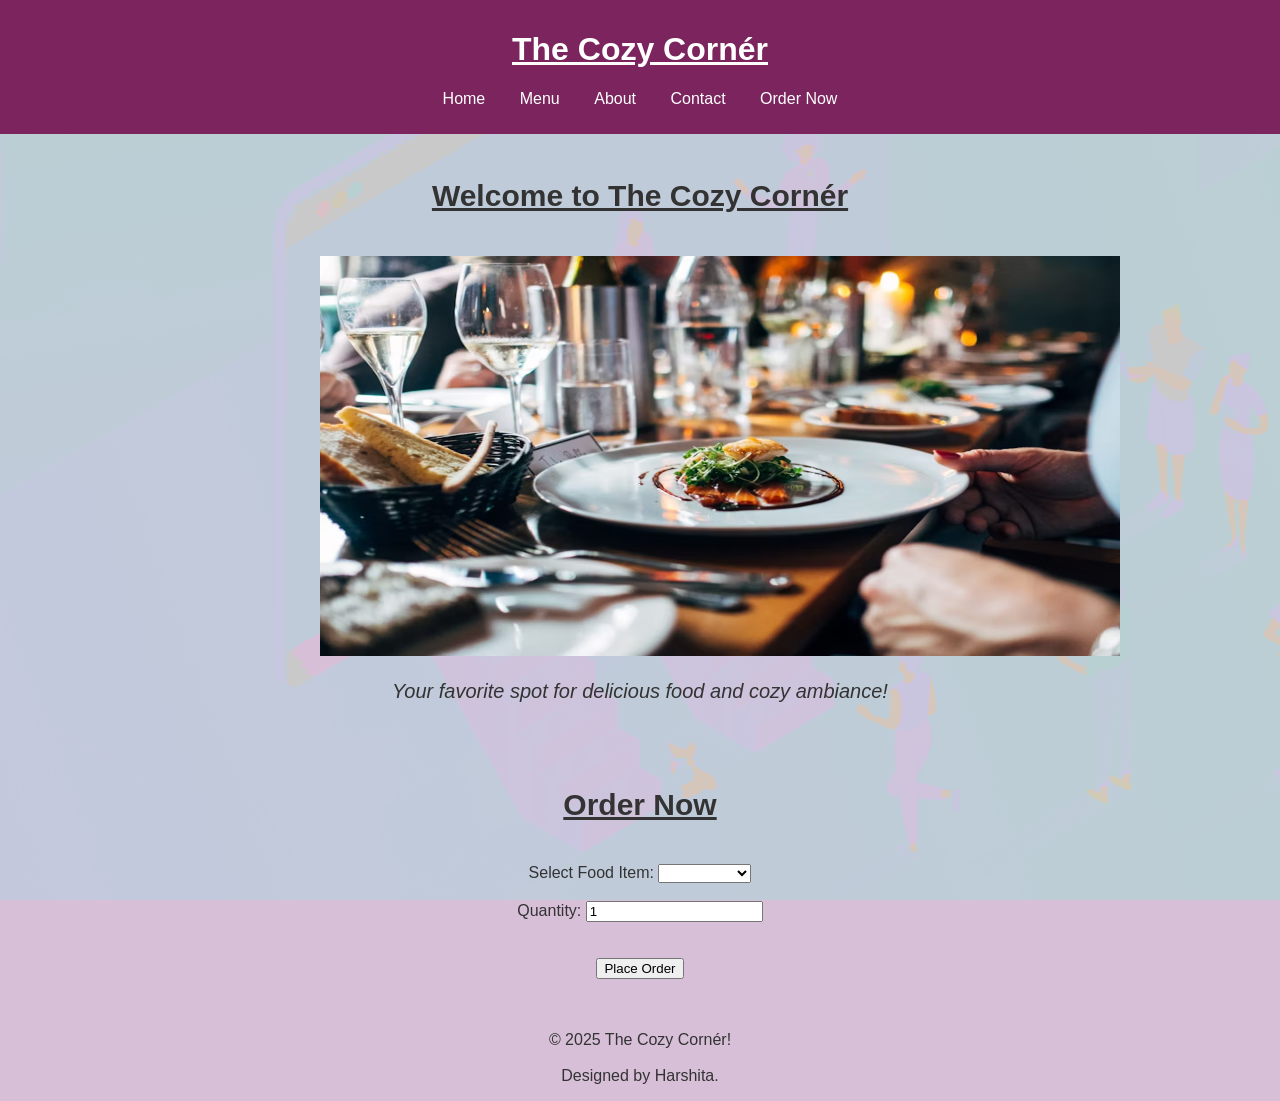
==== index.html @ 8f43bc39 "Rename main page to index.html" ====
<!DOCTYPE html>
<html lang="en">
<head>
    <meta charset="UTF-8">
    <title>Welcome to The Cozy Cornér</title>
    <link rel="stylesheet" href="cozy corner.css">
    <script src="cozy corner.js" defer></script>
</head>
<body>
    <header>
        <h1><u>The Cozy Cornér</u></h1>
        <nav>
            <ul>
                <li><a href="cozy corner.html">Home</a></li>
                <li><a href="menu.html">Menu</a></li>
                <li><a href="about.html">About</a></li>
                <li><a href="contact.html">Contact</a></li>
                <li><a href="#order">Order Now</a></li>
            </ul>
        </nav>
    </header>
 <div id="home">
    <section>
        <h2 style="font-size: 30px;"><u>Welcome to The Cozy Cornér</u></h2><br>
        <img class="none" src="photo-1414235077428-338989a2e8c0.avif"><br>
        <p style="font-size: 20px; font-style: italic;">Your favorite spot for delicious food and cozy ambiance!</p>
    </section>

    <section id="order">
        <h2 style="font-size: 30px;"><u>Order Now</u></h2><br>
        <form id="orderForm">
            <label for="food">Select Food Item:</label>
            <select id="food" name="food">
                <option value="empty"></option>
                <option value="pizza">Pizza</option>
                <option value="burger">Burger</option>
                <option value="pasta">Pasta</option>
                <option value="cold coffee">Cold Coffee</option>
            </select><br><br>
            <label for="quantity">Quantity:</label>
            <input type="number" id="quantity" name="quantity" min="1" value="1"><br><br><br>
            <button type="submit" onClick="orderSummary()">Place Order</button>
        </form>
        <p id="orderSummary"></p>
    </section>
    <footer>
        <p>&copy; 2025 The Cozy Cornér!<br><br> Designed by Harshita.</p>
    </footer>
 </div>
</body>
</html>
---- cozy corner.css ----
body {
    font-family: Arial, sans-serif;
    margin: 0;
    padding: 0;
    background-color: #D8BFD8;
    color: #333;
    background-image: url(about-us-page.png);
    background-size: cover;
    background-position: center;
    background-repeat: no-repeat;
    background-attachment: fixed;
    background-blend-mode: hue;
}
header {
    background-color: #7b245d;
    color: white;
    padding: 10px 0;
    text-align: center;
}
nav ul {
    list-style: none;
    padding: 0;
}
nav ul li {
    display: inline;
    margin: 0 15px;
}
nav ul li a {
    color: white;
    text-decoration: none;
}
section {
    padding: 20px;
}
h2 {
    text-align: center;
}
p {
    text-align: center ;
}
form {
    text-align: center;
}
h3 {
    text-align: center;
} 
/* #home, #about {
    width: 1600px;
    height: 570px;
    background-color: #D8BFD8 ;
    margin: 10px auto;
    background-image: url("pngtree-summer-atmosphere-restaurant-supermarket-vegetable-psd-layered-promotion-background-picture-image_1098004.jpg");
    background-size: cover;
} */

#menu-item {
    display: flex;
    justify-content: space-evenly;   
}
/* #contact {
    width: 1600px;
    height: ;
    background-color: #D8BFD8 ;
    margin: 10px auto;
    background-image: url("download\ \(3\).jpeg");
    background-size: cover;
} */
#img:hover {
    box-shadow: 0 8px 16px rgba(0, 0, 0, 0.7);
    cursor: pointer;
    border-radius: 5%;
}
.none {
    height: 400px;
    width: 800px;
    margin-left: 300px;
}
.none:hover {
    box-shadow: 0 8px 16px rgba(0, 0, 0, 0.4);
    cursor: pointer;
    border-radius: 1%;
}
#theme {
    height: 200px;
    width: 400px;
    margin-left: 550px;
}
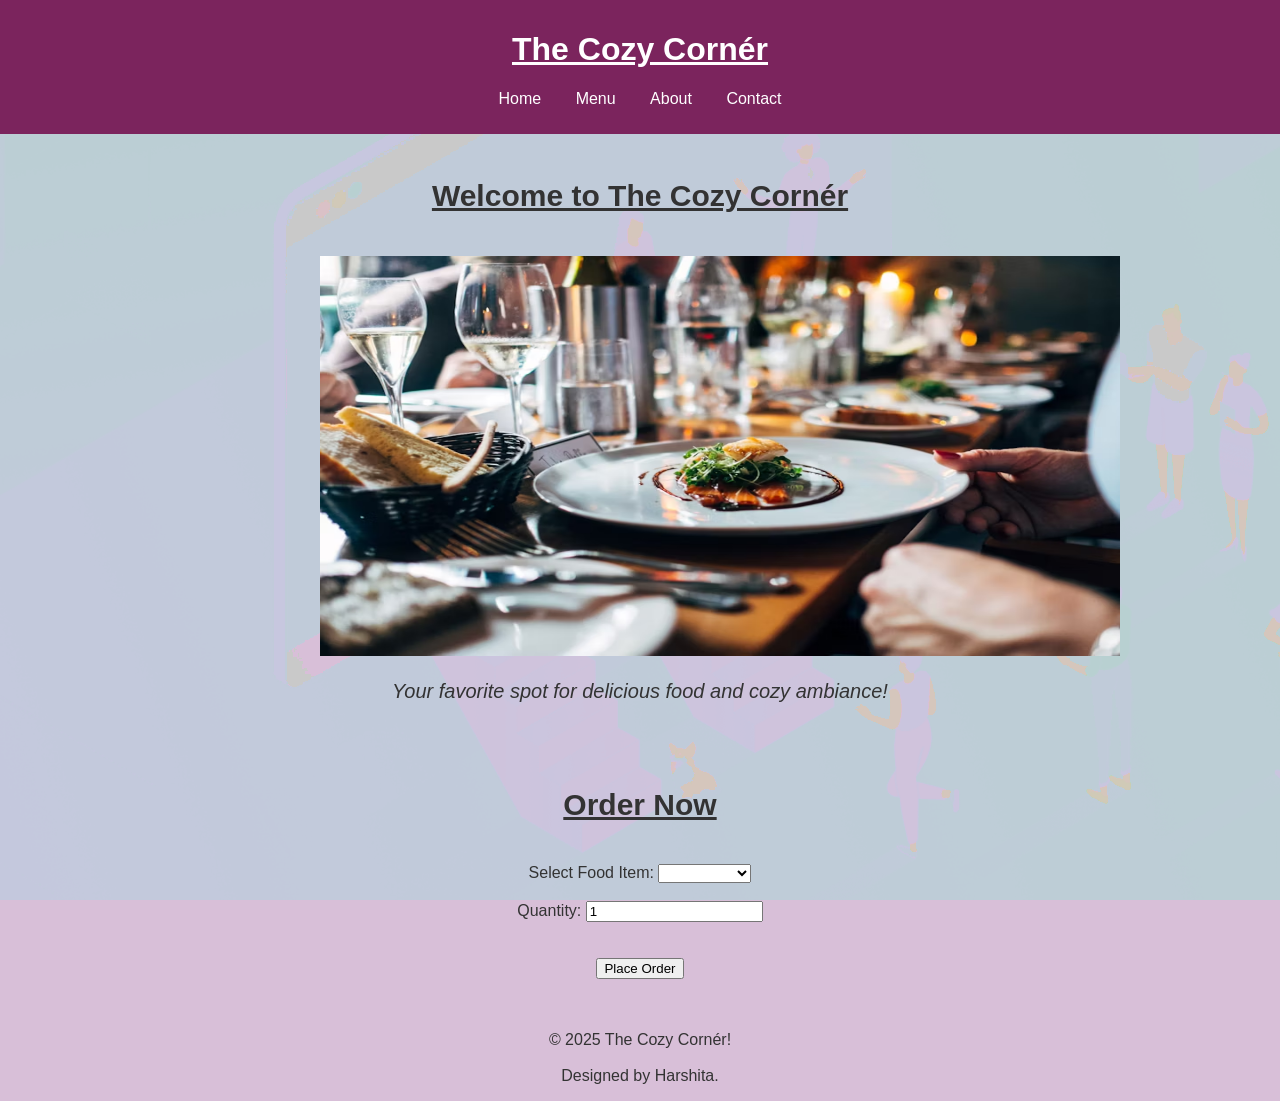
==== commit 54abff74: "Update index.html" ====
--- a/index.html
+++ b/index.html
@@ -11,11 +11,10 @@
         <h1><u>The Cozy Cornér</u></h1>
         <nav>
             <ul>
-                <li><a href="cozy corner.html">Home</a></li>
+                <li><a href="index.html">Home</a></li>
                 <li><a href="menu.html">Menu</a></li>
                 <li><a href="about.html">About</a></li>
                 <li><a href="contact.html">Contact</a></li>
-                <li><a href="#order">Order Now</a></li>
             </ul>
         </nav>
     </header>
